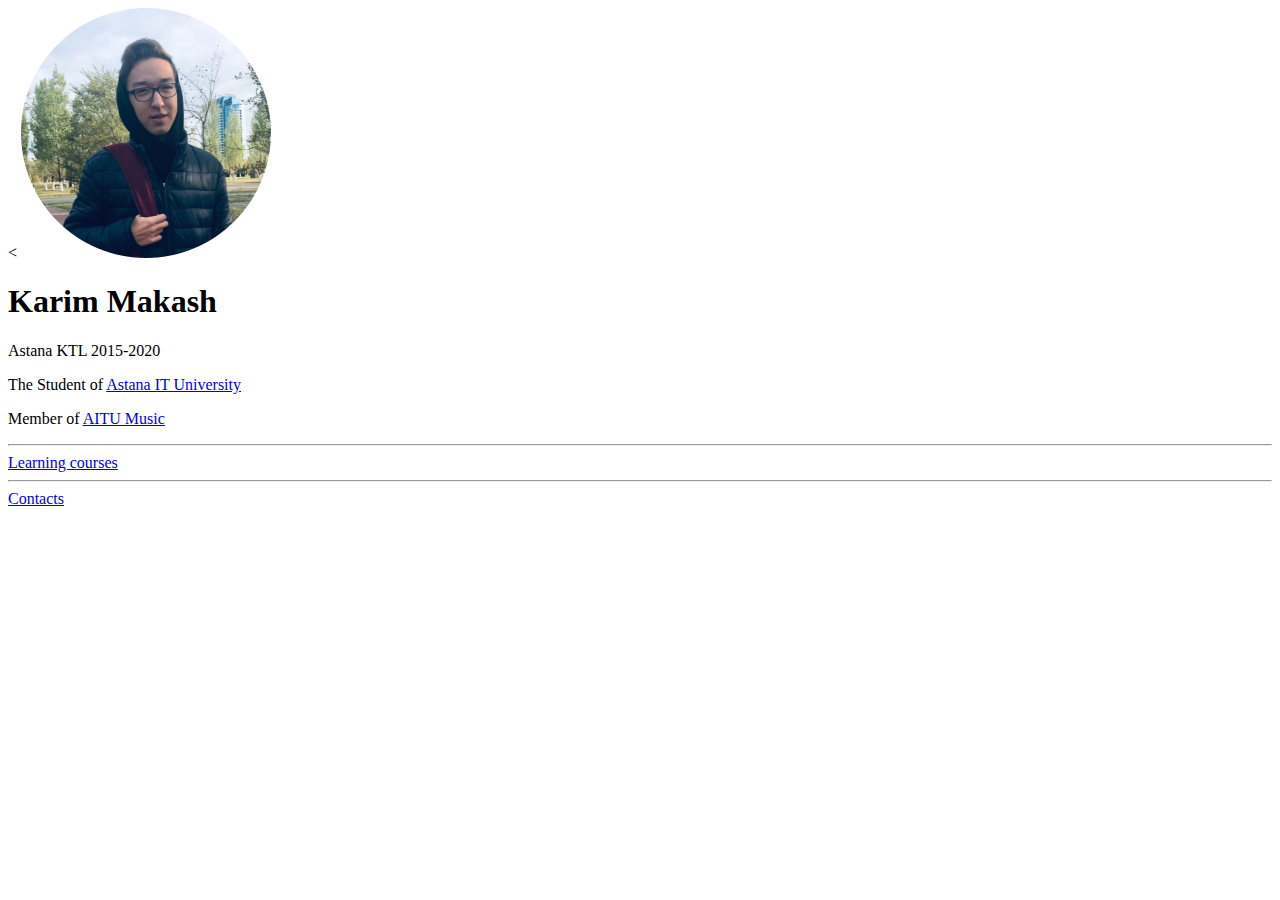
==== index.html @ 9ae9e4f2 "Add files via upload" ====
<<!DOCTYPE html>
<html lang="en" dir="ltr">
  <head>
    <meta charset="utf-8">
    <title>Karim's homepage</title>
  </head>
  <body>
    <img src="karim.png" alt="Karim's profile">
    <h1>Karim Makash</h1>
    <p>Astana KTL 2015-2020</p>
    <p>The Student of <a href="https://astanait.edu.kz/">Astana IT University</a></p>
    <p>Member of <a href="https://www.instagram.com/aitu_music/">AITU Music</a></p>
    <hr>

    <a href="courses.html">Learning courses</a>



    <hr>
    <a href="Contacts.html">Contacts</a>



  </body>
</html>
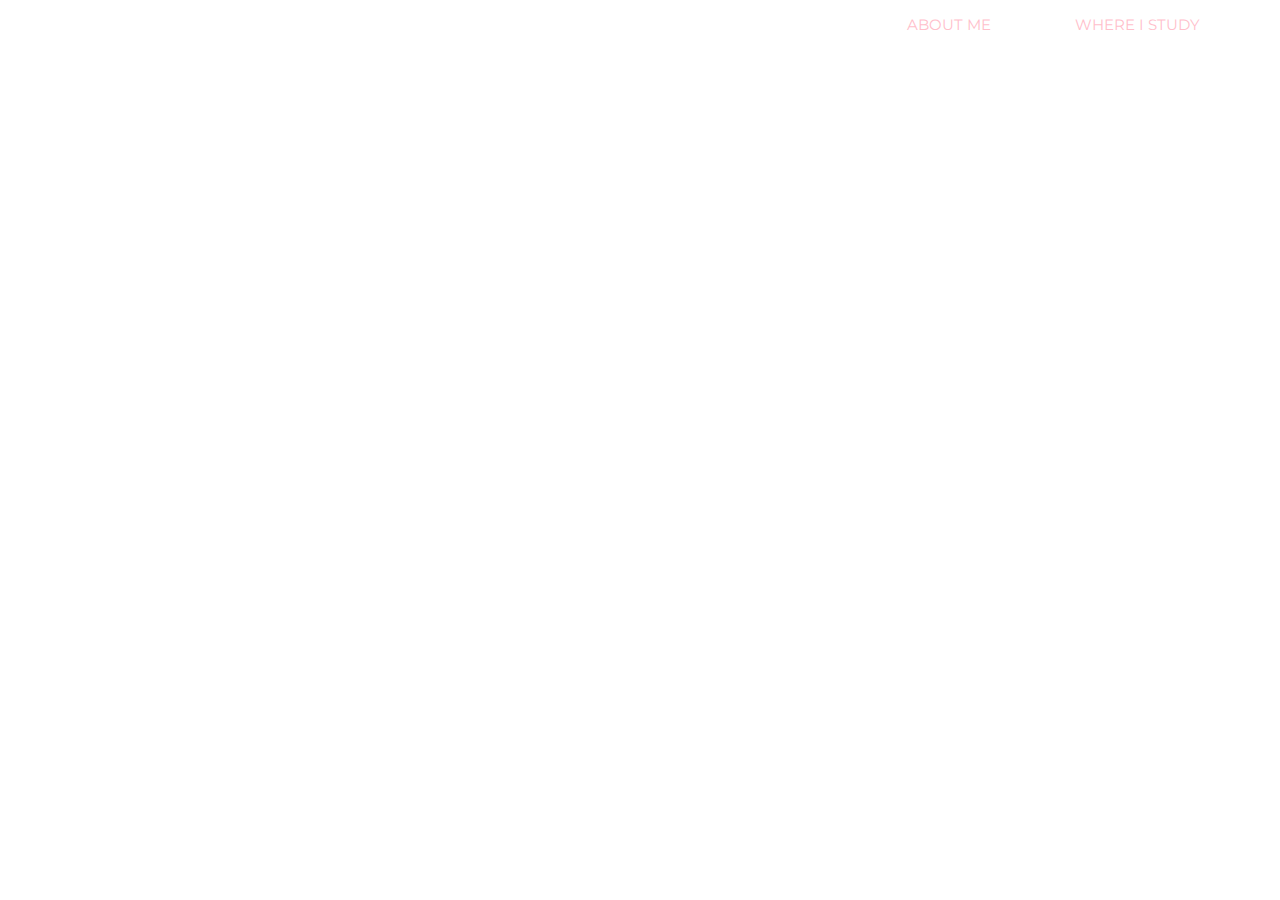
==== commit ff528525: "Add files via upload" ====
--- a/index.html
+++ b/index.html
@@ -1,23 +1,54 @@
-<<!DOCTYPE html>
+<!DOCTYPE html>
 <html lang="en" dir="ltr">
   <head>
     <meta charset="utf-8">
-    <title>Karim's homepage</title>
+    <link rel="stylesheet" href="style.css">
+    <link rel="icon" href="images/favicon.ico">
+    <link rel="preconnect" href="https://fonts.gstatic.com">
+    <link rel="preconnect" href="https://fonts.gstatic.com">
+    <link href="https://fonts.googleapis.com/css2?family=Potta+One&display=swap" rel="stylesheet">
+    <link href="https://fonts.googleapis.com/css2?family=Montserrat:wght@500&display=swap" rel="stylesheet">
+    <title>Karim's Website</title>
   </head>
   <body>
-    <img src="karim.png" alt="Karim's profile">
-    <h1>Karim Makash</h1>
-    <p>Astana KTL 2015-2020</p>
-    <p>The Student of <a href="https://astanait.edu.kz/">Astana IT University</a></p>
-    <p>Member of <a href="https://www.instagram.com/aitu_music/">AITU Music</a></p>
-    <hr>
 
-    <a href="courses.html">Learning courses</a>
+    <header class="header">
+      <div class="container">
+        <div class="header_inner">
+          <nav class="nav">
+            <a class="nav_link" href="AboutMe.html">About me</a>
+            <a class="nav_link" href="WhereIStudy.html">Where I study</a>
+            
+
+          </nav>
+        </div>
+
+      </div>
+
+    </header>
 
 
 
-    <hr>
-    <a href="Contacts.html">Contacts</a>
+
+
+
+   <div class="intro">
+      <div class="container">
+        <div class="intro_container">
+        <h1 class="intro_title">WELCOME TO MY HOMEPAGE</h1>
+        </div>
+      </div>
+   </div>
+
+
+
+
+
+
+
+
+
+
 
 
 
--- a/style.css
+++ b/style.css
@@ -0,0 +1,105 @@
+body{
+  margin: 0;
+  font-family: 'Montserrat', sans-serif;
+  color: white;
+}
+
+h1{
+  padding-top: 40px;
+  margin-top: 0;
+}
+
+h3{
+  padding-top: 30px;
+  font-family: 'Potta One', cursive;
+}
+
+.header{
+  width: 100%;
+  position: absolute;
+  top: 15px;
+  left: 0;
+  right: 0;
+  z-index: 1000;
+  text-align: right;
+
+}
+
+.nav{
+  text-transform: uppercase;
+  font-size: 15px;
+}
+
+.nav_link{
+  color: pink;
+  text-decoration: none;
+  transition: color 0.25s linear;
+  margin: 0 40px;
+
+
+
+}
+
+.nav_link:hover{
+  color: #fce38a;
+}
+
+/*.nav_link: after{
+
+}*/
+
+
+.container{
+    width: 100%;
+    max-width: 1200px;
+    margin: 0 auto;
+  }
+
+.intro {
+  display: flex;
+  justify-content: center;
+  flex-direction: column;
+
+
+  margin: 0 auto;
+  width: 100%;
+  height: 100vh;
+  background: center no-repeat url("images/background4.jpg");
+  -webkit-background-size: cover;
+  background-size: cover;
+}
+
+.intro_title{
+  font-size: 100px;
+  text-align: center;
+  line-height: 1.25;
+}
+
+.intro_container{
+
+  margin: 0 auto;
+}
+
+.link1{
+  text-decoration: none;
+  color: #2086ff;
+  transition: color 0.25s linear;
+}
+
+.link1:hover{
+  color: #fce38a;
+}
+
+.link2{
+  text-decoration: none;
+  color: #ff5765;
+  transition: color 0.25s linear;
+}
+
+.link2:hover{
+  color: #fce38a;
+}
+
+span{
+  color: red;
+}
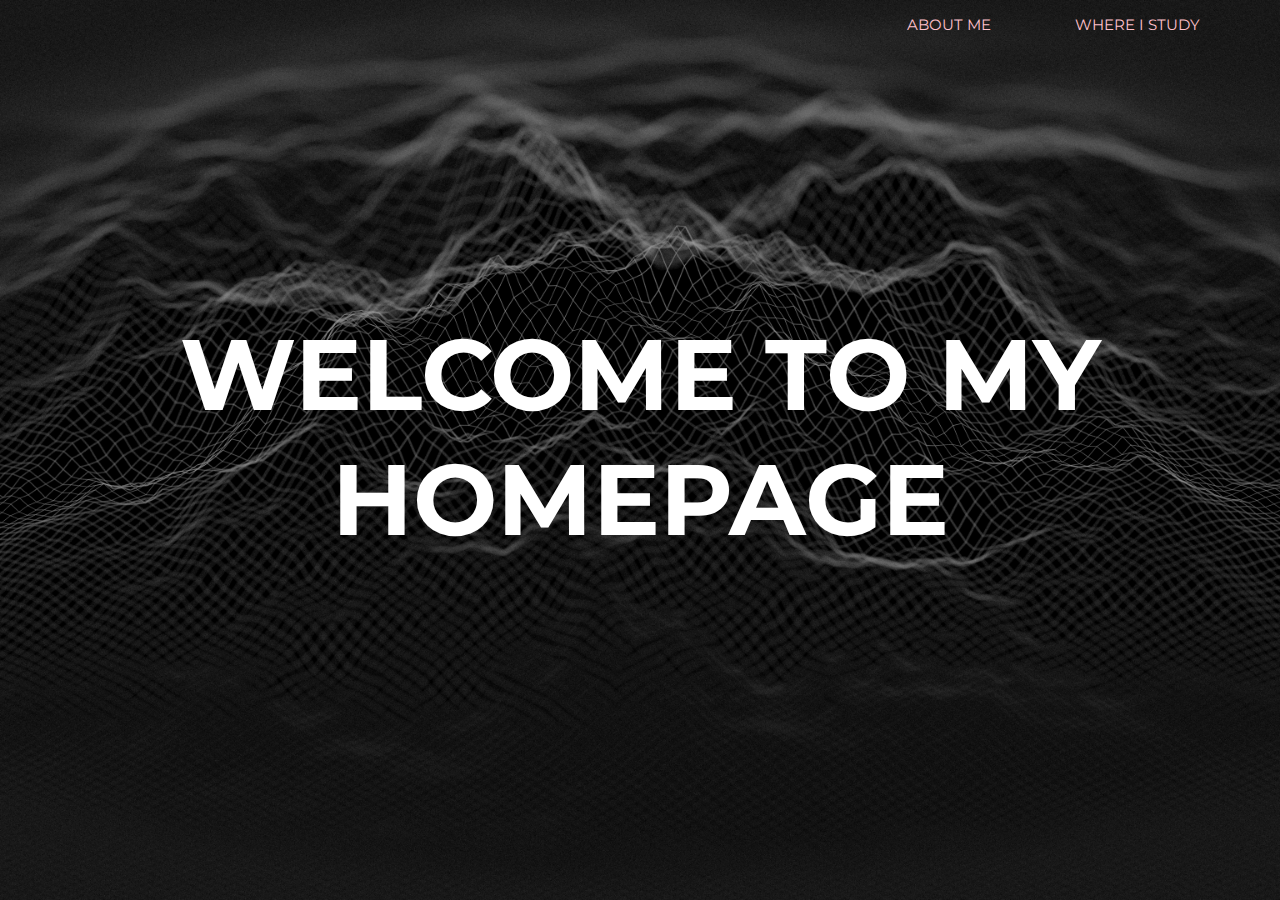
==== commit 114351e5: "Add files via upload" ====
--- a/index.html
+++ b/index.html
@@ -3,7 +3,7 @@
   <head>
     <meta charset="utf-8">
     <link rel="stylesheet" href="style.css">
-    <link rel="icon" href="images/favicon.ico">
+    <link rel="icon" href="favicon.ico">
     <link rel="preconnect" href="https://fonts.gstatic.com">
     <link rel="preconnect" href="https://fonts.gstatic.com">
     <link href="https://fonts.googleapis.com/css2?family=Potta+One&display=swap" rel="stylesheet">
@@ -18,7 +18,7 @@
           <nav class="nav">
             <a class="nav_link" href="AboutMe.html">About me</a>
             <a class="nav_link" href="WhereIStudy.html">Where I study</a>
-            
+
 
           </nav>
         </div>
--- a/style.css
+++ b/style.css
@@ -64,7 +64,7 @@
   margin: 0 auto;
   width: 100%;
   height: 100vh;
-  background: center no-repeat url("images/background4.jpg");
+  background: center no-repeat url("background4.jpg");
   -webkit-background-size: cover;
   background-size: cover;
 }
